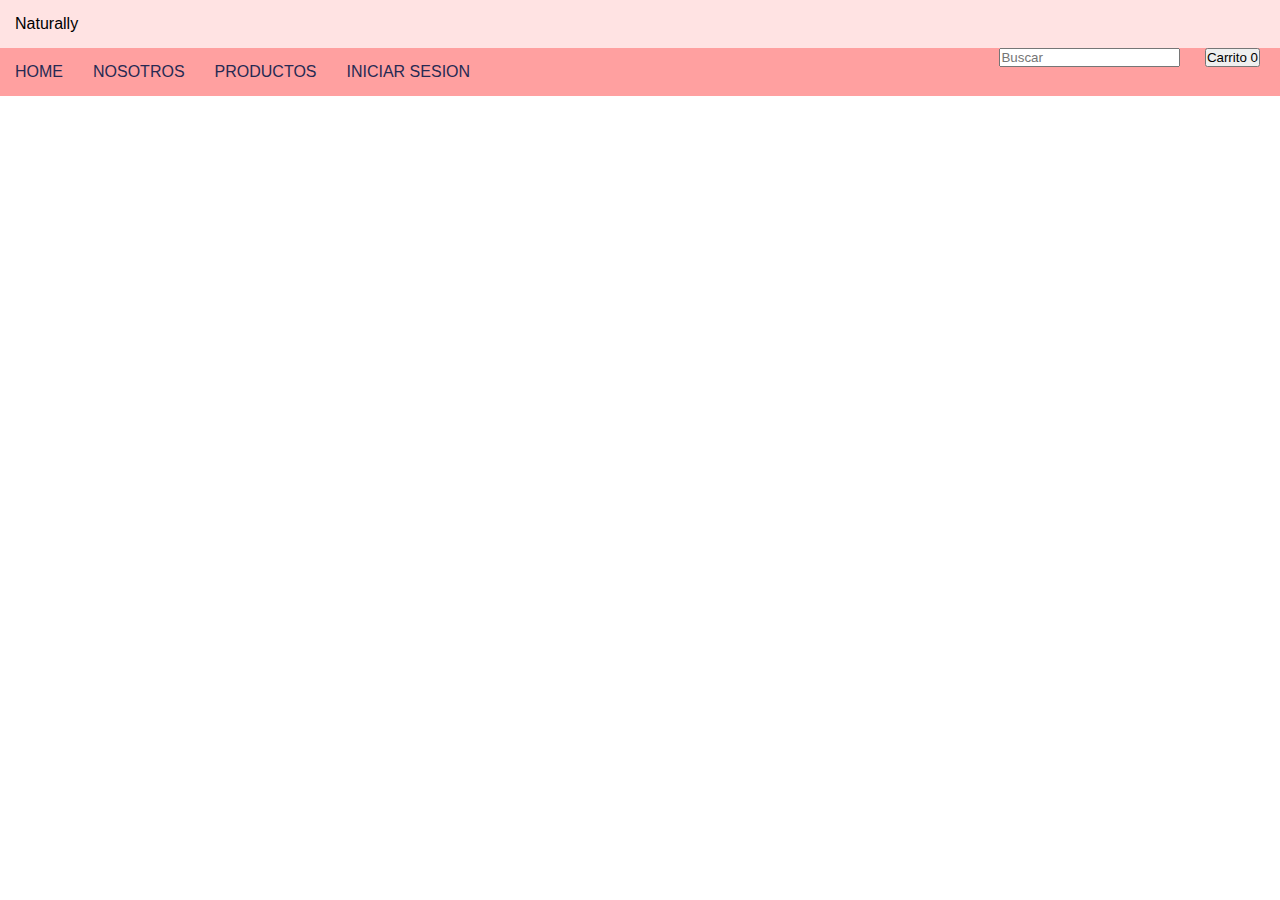
==== pages/carrito.html @ bb3e1851 "agregado de ver producto" ====
<!DOCTYPE html>
<html lang="en">
<head>
    <meta charset="UTF-8">
    <meta http-equiv="X-UA-Compatible" content="IE=edge">
    <meta name="viewport" content="width=device-width, initial-scale=1.0">
    <link href="https://cdn.jsdelivr.net/npm/bootstrap@5.1.3/dist/css/bootstrap.min.css" rel="stylesheet" integrity="sha384-1BmE4kWBq78iYhFldvKuhfTAU6auU8tT94WrHftjDbrCEXSU1oBoqyl2QvZ6jIW3" crossorigin="anonymous">
    <link rel="stylesheet" href="../css/style.css">
    <title>Carrito</title>
</head>
<body>
    <header>
        <section class="header__sectionIndex fondoRosaClaro">
            Naturally  
          </section>
          <nav class="fondoRosa navbar">
              <ul class="navbar">
                  <a href=""><li class="fontAzulOsucro"> HOME</li></a>
                  <a href=""><li class="fontAzulOsucro"> NOSOTROS</li></a>
                  <a href="./pages/detalle.html"><li class="fontAzulOsucro"> PRODUCTOS</li></a>
                 <a href="./pages/iniciarsesion.html"><li class="fontAzulOsucro"> INICIAR SESION</li></a>
              </ul>
  
              <form class="d-flex marginRight">
                  <input class="marginRight" type="text" placeholder="Buscar" id="producto-buscado" oninput="buscarProducto()"> 
                  <button class="btn btn-outline-dark" type="submit">
                      <i class="bi-cart-fill me-1"></i>
                      Carrito
                      <span class="badge bg-dark text-white ms-1 sounded-pill" id="cantidad-prod">0</span>
                  </button>
              </form>
              
          </nav>
    </header>
    <main>
        <section class="py-5">
            <div class="container px-4 px-lg-5 mt-5">
                <div id="listado-carrito" class="row gx-4 gx-lg-5 row-cols-2 row-cols-md-3 row-cols-xl-4 justify-content-center">
                </div>
            </div>
        </section>
    </main>

    <script src="../src/carritoLogica.js"></script>
</body>
</html>
---- css/style.css ----
*{
    margin: 0;
    padding: 0;
    box-sizing: border-box;
    font-family: Verdana, Geneva, Tahoma, sans-serif;
}
a{
    text-decoration: none;
}
.fondoRosa{
    background-color: #FFA0A0;
}

.fondoAzul{
    background-color: #628395;
}
.fondoRosaClaro{
    background-color: #FFE3E3;
}

.fontAzulOsucro{
    color: #262A53;
}

.navbar{
    display: flex;
    flex-direction: row;
    justify-content: space-between;
    margin-bottom: 0;
}
.navbar li{
    list-style: none;
    padding: 15px;
}

.header__sectionIndex{
    padding: 15px;
}

.promosIndex{
    height: 300px;
}

.tituloPromo{
    font-size: 48px;
    padding: 20px;
}

.subtituloPromo{
    font-size: 28px;
    padding-left: 20px;
    font-weight: lighter;
}

.tituloProductos{
    padding: 20px;
}

.sectionProductos{
    display: flex;
    flex-direction: row;
    justify-content: space-around;

}

.box{
    width: 200px;
    height: 300px;
}

.marginRight{
    margin-right: 20px;
}

.cantidadDeItems{
    margin: 0 auto;
    margin-bottom: 10px;
}

.mt-auto {
    margin-top: 15px !important;
}
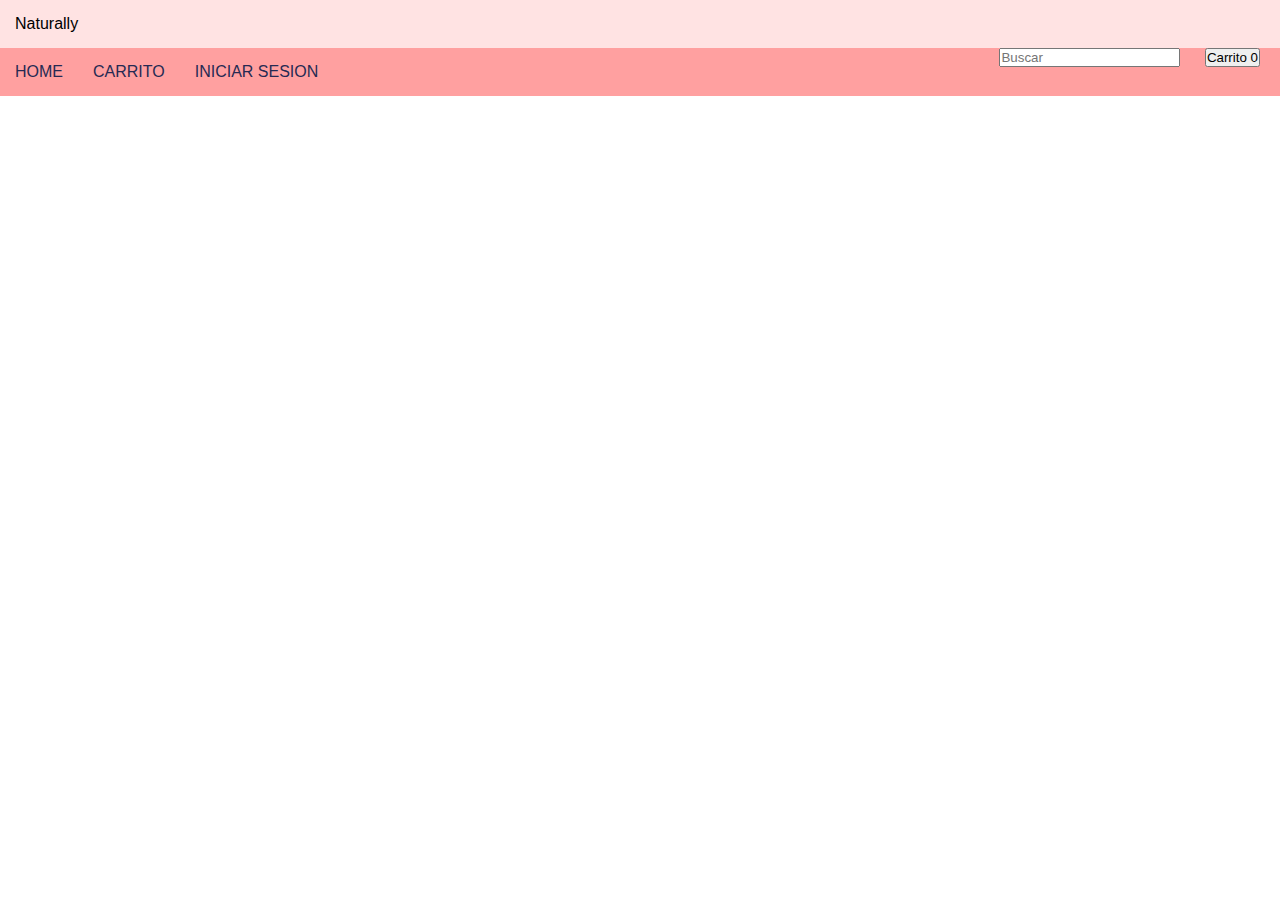
==== commit 9785362e: "entrega v2" ====
--- a/pages/carrito.html
+++ b/pages/carrito.html
@@ -15,10 +15,9 @@
           </section>
           <nav class="fondoRosa navbar">
               <ul class="navbar">
-                  <a href=""><li class="fontAzulOsucro"> HOME</li></a>
-                  <a href=""><li class="fontAzulOsucro"> NOSOTROS</li></a>
-                  <a href="./pages/detalle.html"><li class="fontAzulOsucro"> PRODUCTOS</li></a>
-                 <a href="./pages/iniciarsesion.html"><li class="fontAzulOsucro"> INICIAR SESION</li></a>
+                  <a href="../index.html"><li class="fontAzulOsucro"> HOME</li></a>
+                  <a href="../pages/carrito.html"><li class="fontAzulOsucro"> CARRITO</li></a>
+                 <a href="../pages/iniciarsesion.html"><li class="fontAzulOsucro"> INICIAR SESION</li></a>
               </ul>
   
               <form class="d-flex marginRight">
@@ -40,7 +39,8 @@
             </div>
         </section>
     </main>
-
+    
     <script src="../src/carritoLogica.js"></script>
+    <script src="../src/main.js"></script>
 </body>
 </html>